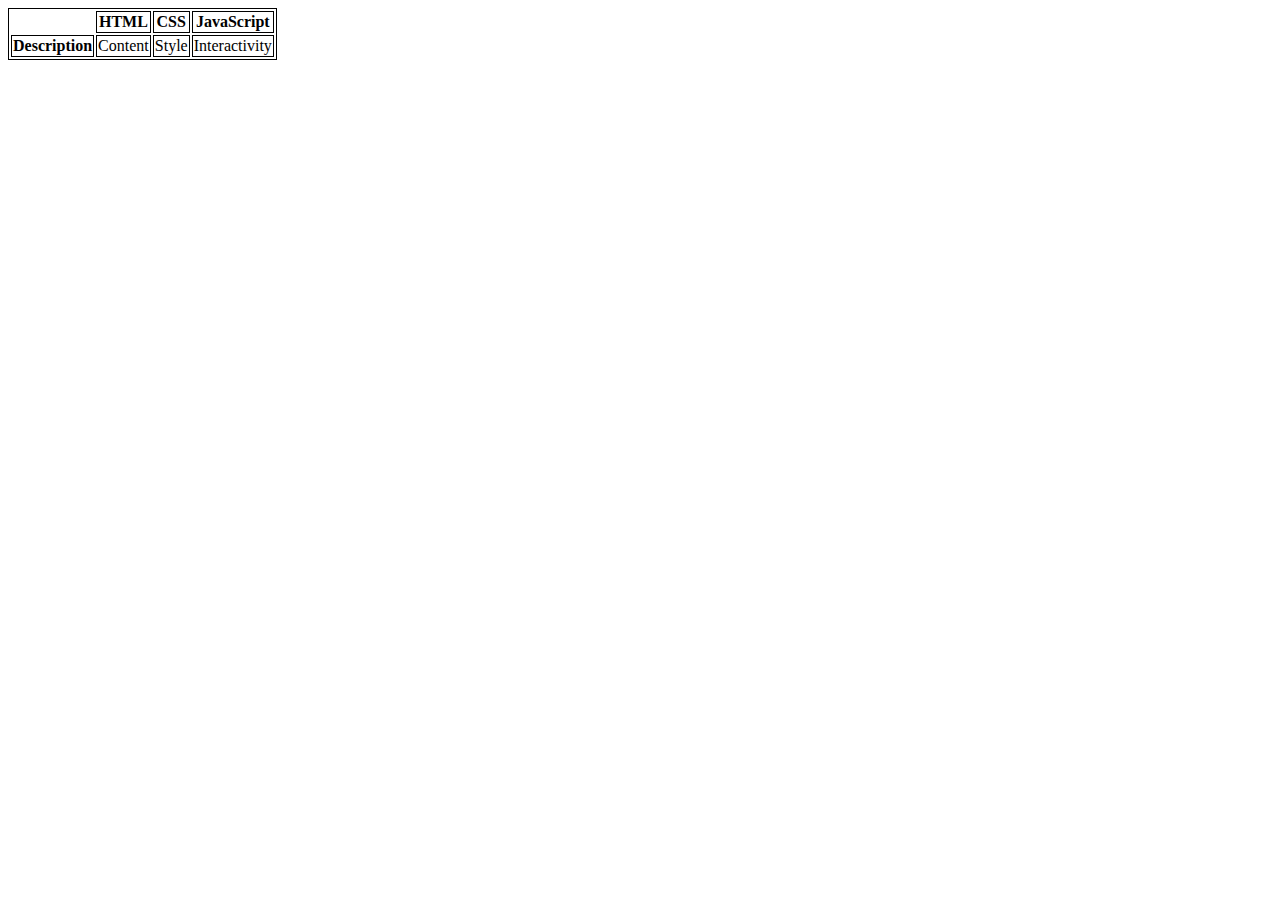
==== problem-3/index.html @ 657533a2 "dom problem 3" ====
<!DOCTYPE html>
<html>
	<head>
		<!--CSS Link-->
		<link rel="stylesheet" type="text/css" href="style.css">
	</head>
	<body>
		<table id="myTable">
			<tr>
				<th></th>
				<th>HTML</th>
				<th>CSS</th>
				<th>JavaScript</th>
			</tr>
			<tr>
				<th>Description</th>
				<td>Content</td>
				<td>Style</td>
				<td>Interactivity</td>
			</tr>
		</table>



			<!-- js file -->
		<script type="text/javascript src="script.js"></script>
	</body>
</html>
---- problem-3/style.css ----
table,
th,
td {
  border: 1px solid #000000;
  empty-cells: hide;
}
th {
  font-style: bold;
}
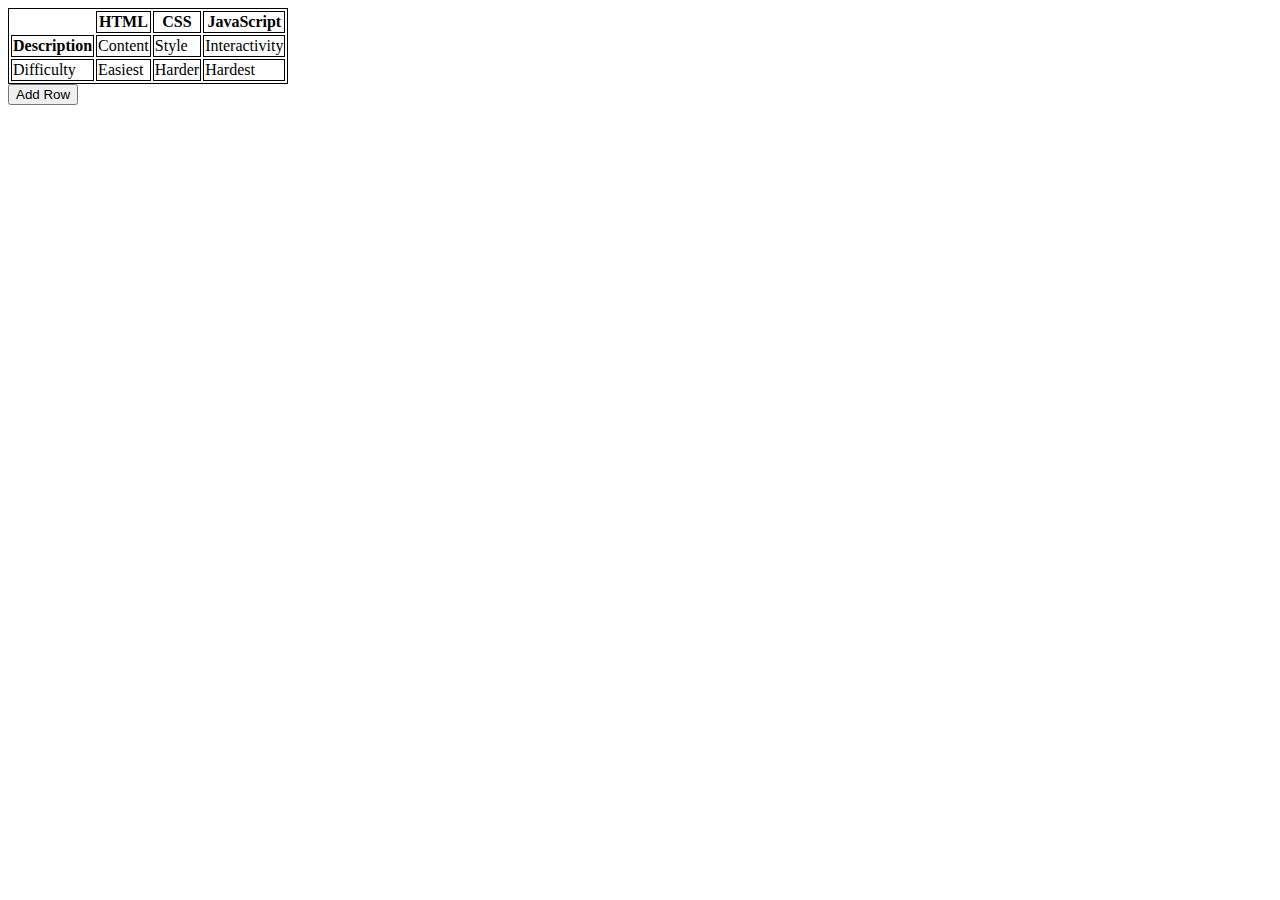
==== commit e88fe389: "problem #3, problem #4" ====
--- a/problem-3/index.html
+++ b/problem-3/index.html
@@ -19,10 +19,11 @@
 				<td>Interactivity</td>
 			</tr>
 		</table>
+		<button onclick="newRow()">Add Row</button>
 
 
 
 			<!-- js file -->
-		<script type="text/javascript src="script.js"></script>
+		<script type="text/javascript" src="script.js"></script>
 	</body>
 </html>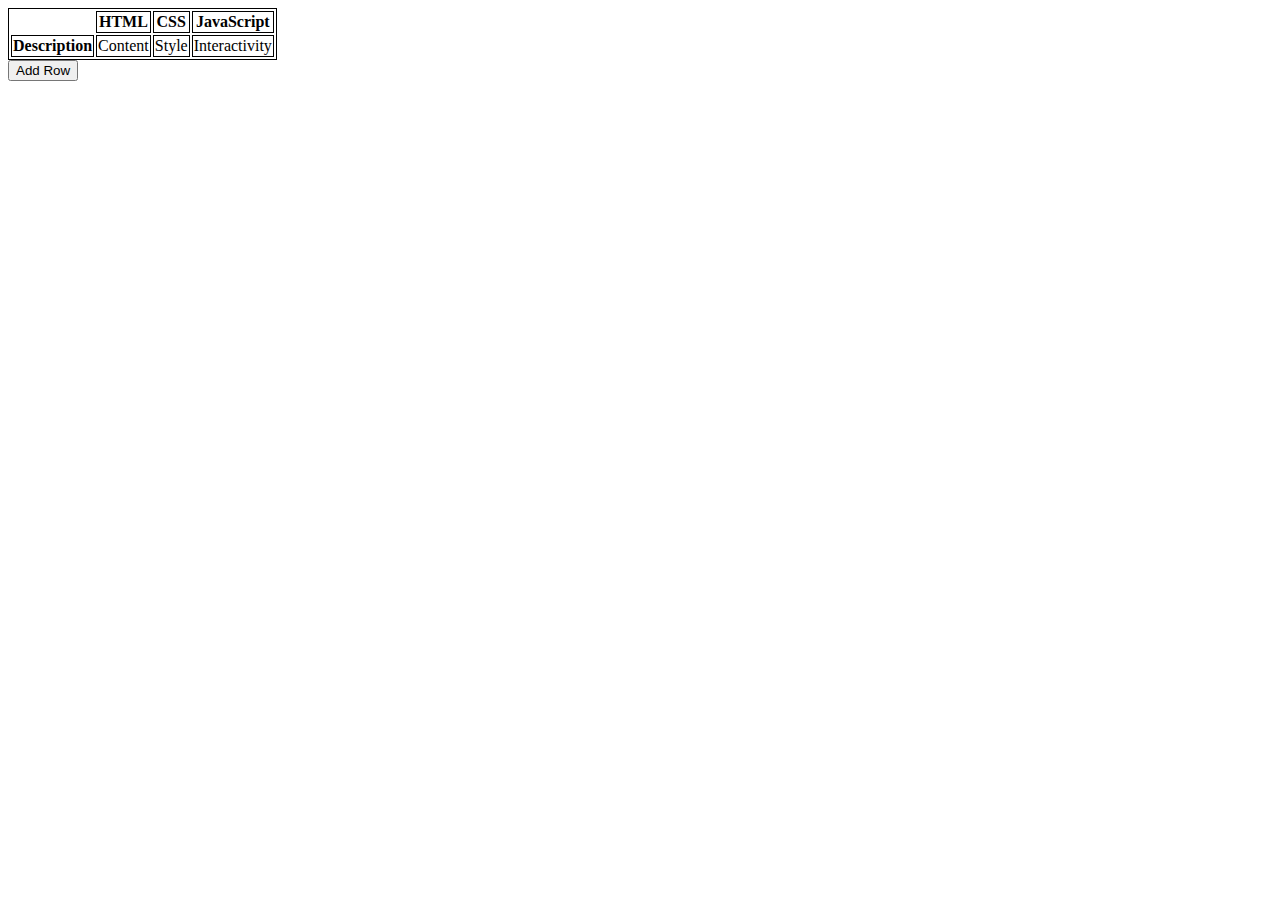
==== commit de365b82: "problem #3 corrected" ====
--- a/problem-3/index.html
+++ b/problem-3/index.html
@@ -20,10 +20,9 @@
 			</tr>
 		</table>
 		<button onclick="newRow()">Add Row</button>
+		<!-- js file -->
+	<script type="text/javascript" src="script.js"></script>
+</body>
+</html>
 
 
-
-			<!-- js file -->
-		<script type="text/javascript" src="script.js"></script>
-	</body>
-</html>